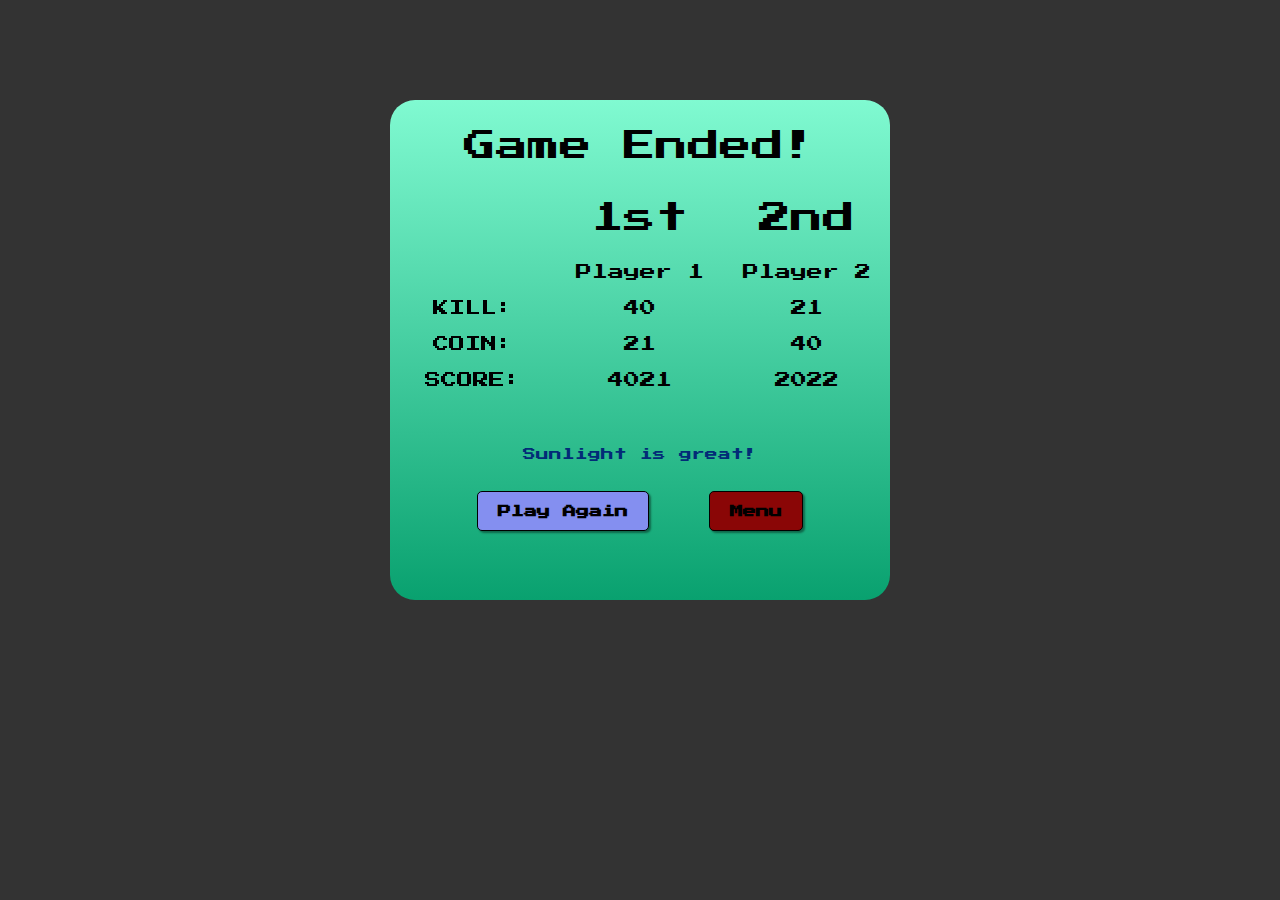
==== public/gameOver.html @ ab4b024e "Gameover page" ====
<!DOCTYPE html>
<html>
<head>
    <title>Result</title>
    <link href="https://fonts.googleapis.com/css2?family=Press+Start+2P" rel="stylesheet">
    <link href="ggstyle.css" rel="stylesheet">
</head>
<body>
    <div id="stat-overlay">
        <div id="stat-container">
            <div id="stat-title" class="title">Game Ended!</div>
            <div class="row">
                <div id="info-title" class="column">
                    <div id="info-kill" class="content">KILL:</div>
                    <div id="info-coin" class="content">COIN:</div>
                    <div id="info-score" class="content">SCORE:</div>
                </div>
                <div id="stat-player1" class="column">
                    <div id="player1-rank" class="title">1st</div>
                    <div id="player1-name" class="content">Player 1</div>
                    <div id="player1-kill" class="content">0</div>
                    <div id="player1-coin" class="content">0</div>
                    <div id="player1-score" class="content">0</div>
                </div>
                <div id="stat-player2" class="column">
                    <div id="player2-rank" class="title">2nd</div>
                    <div id="player2-name" class="content">Player 2</div>
                    <div id="player2-kill" class="content">0</div>
                    <div id="player2-coin" class="content">0</div>
                    <div id="player2-score" class="content">0</div>
                </div>
            </div>
            <div id="promotion">Consider giving an A+ for us!</div>
            <div id="controller">
                <button id="play-again">Play Again</button>
                <button id="return-to-title">Menu</button>
            </div>
        </div>
    </div>

    <script src="https://code.jquery.com/jquery-3.6.0.min.js"></script>
    <script src="./scripts/stats.js"></script>
    <script>
    $(document).ready(function() {
        /* Get the canvas and 2D context */
        Stats.gameOver()
    
    });
    </script>
</body>
</html>
---- public/ggstyle.css ----
body {
    font-family: "Press Start 2P", sans-serif;
    
}

button {
    font-family: "Press Start 2P", sans-serif;
    font-weight: bold;
    height: 40px;
    border: 1px solid black;
    background: #848ff0;
    box-shadow: 2px 2px 2px rgb(0, 0, 0, 0.4);
    padding: 0 20px;
    transition: 1s background;
    cursor: pointer;
    margin: 30px;
    border-radius: 5px;
}

button:hover {
    background: #d5d5e0;
}

.title{
    font-size: 200%;
    text-align: center;
    padding: 20px;
}

.content{
    font-size: 100%;
    text-align: center;
    padding: 10px;
}

.column{
    float: left;
    width: 33.33%;
}

.row:after {
    content: "";
    display: table;
    clear: both;
  }

#stat-title{
    padding-top: 30px;
}

#info-title{
    transform: translateY(100%);
}

#stat-container {
    margin: auto;
    margin-top: 100px;
    width: 500px;
    height: 500px;
    align-self: center;
    background: linear-gradient(rgb(128, 250, 209), rgb(9, 161, 111));
    border-radius: 25px;
}

#promotion{
    padding-top: 50px;
    text-align: center;
    font-size: 80%;
    color: rgb(2, 43, 119);
}

#controller{
    display: flex;  
    justify-content: center;  
}

#return-to-title{
    background-color: #8a0606;
}
#return-to-title:hover {
    background: #dd7070;
}

#stat-overlay{
    position: fixed;
    top: 0; left: 0;
    width: 100%; height: 100%;
    background: rgba(0, 0, 0, 0.8);
}
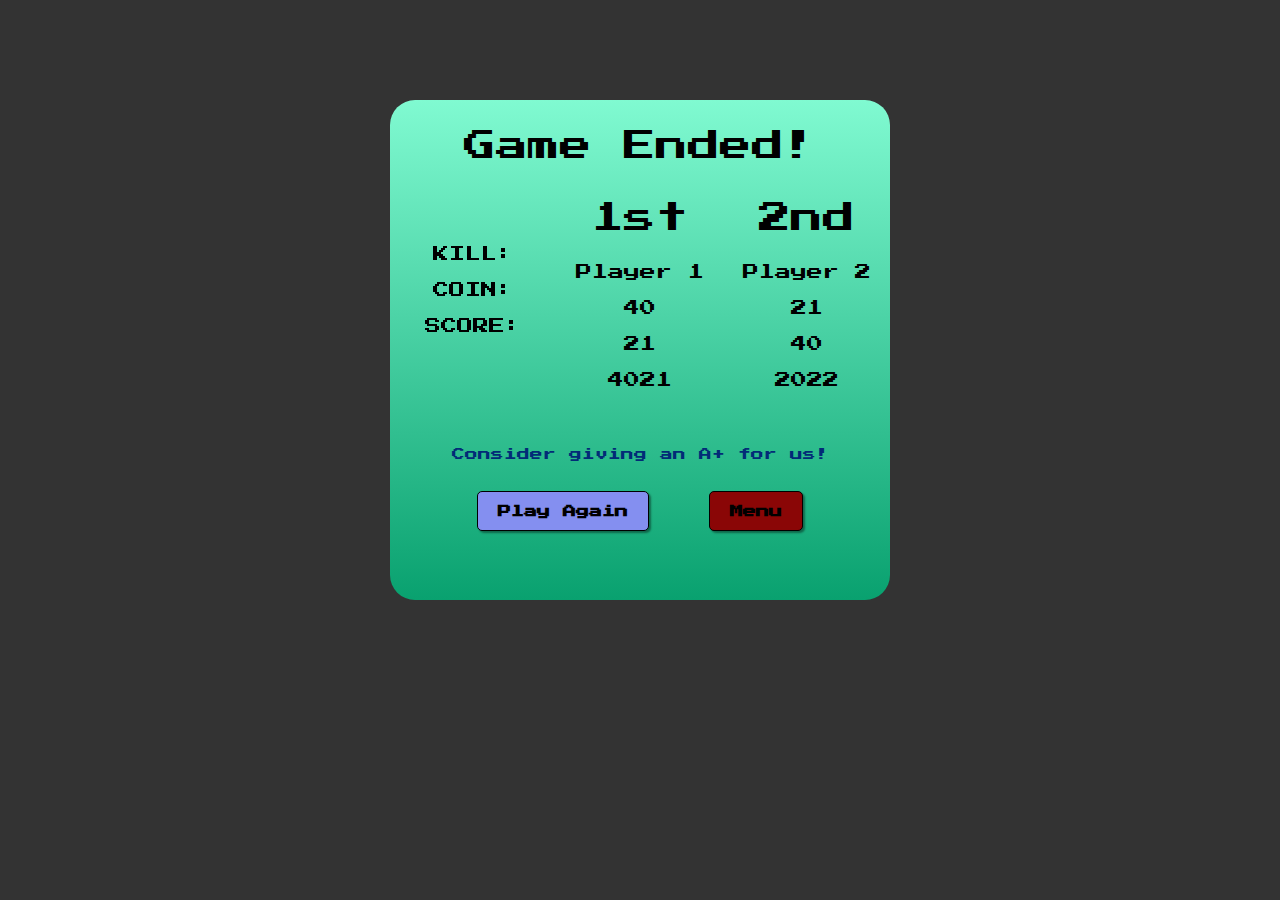
==== commit 8dcd4560: "Stat update" ====
--- a/public/gameOver.html
+++ b/public/gameOver.html
@@ -44,6 +44,26 @@
     $(document).ready(function() {
         /* Get the canvas and 2D context */
         Stats.gameOver()
+        const soc = Socket.getSocket()
+        soc.emit("request stat")
+        soc.on("stat", (p1, p1k, p2, p2k) => {
+            $("#player1-name").html(p1)
+            $("#player2-name").html(p2)
+            $("#player1-kill").html(p1k)
+            $("#player2-kill").html(p2k)
+
+            if(p1k > p2k){
+                $("#player1-rank").html("1st")
+                $("#player2-rank").html("2nd")
+            }else if (p2k > p1k){
+                $("#player2-rank").html("1st")
+                $("#player1-rank").html("2nd")
+            }else{
+                $("#player2-rank").html("1st")
+                $("#player1-rank").html("1st")
+            }
+
+        })
     
     });
     </script>
--- a/public/ggstyle.css
+++ b/public/ggstyle.css
@@ -1,6 +1,5 @@
 body {
     font-family: "Press Start 2P", sans-serif;
-    
 }
 
 button {
@@ -21,13 +20,21 @@
     background: #d5d5e0;
 }
 
+* {
+    font-family: "Press Start 2P", sans-serif;
+    color: black;
+}
+
+
 .title{
+    font-family: "Press Start 2P", sans-serif;
     font-size: 200%;
     text-align: center;
     padding: 20px;
 }
 
 .content{
+    font-family: "Press Start 2P", sans-serif;
     font-size: 100%;
     text-align: center;
     padding: 10px;
@@ -49,7 +56,7 @@
 }
 
 #info-title{
-    transform: translateY(100%);
+    transform: translateY(50%);
 }
 
 #stat-container {
@@ -63,6 +70,7 @@
 }
 
 #promotion{
+    font-family: "Press Start 2P", sans-serif;
     padding-top: 50px;
     text-align: center;
     font-size: 80%;
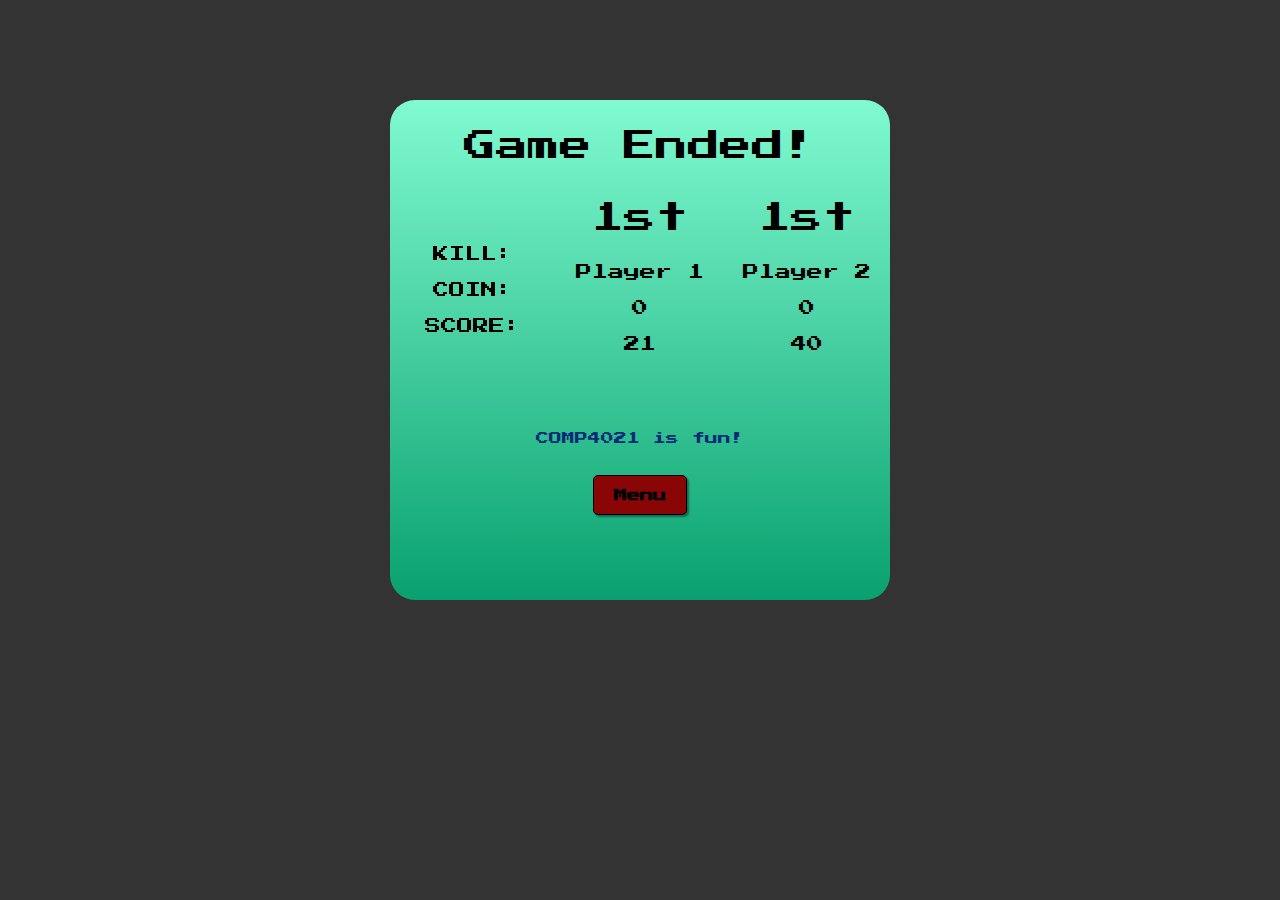
==== commit 67a02847: "Menu button" ====
--- a/public/gameOver.html
+++ b/public/gameOver.html
@@ -32,7 +32,7 @@
             </div>
             <div id="promotion">Consider giving an A+ for us!</div>
             <div id="controller">
-                <button id="play-again">Play Again</button>
+                
                 <button id="return-to-title">Menu</button>
             </div>
         </div>
@@ -47,22 +47,20 @@
         const soc = Socket.getSocket()
         soc.emit("request stat")
         soc.on("stat", (p1, p1k, p2, p2k) => {
-            $("#player1-name").html(p1)
-            $("#player2-name").html(p2)
-            $("#player1-kill").html(p1k)
-            $("#player2-kill").html(p2k)
+            Stats.gameOver(p1, p1k, p2, p2k)
 
-            if(p1k > p2k){
-                $("#player1-rank").html("1st")
-                $("#player2-rank").html("2nd")
-            }else if (p2k > p1k){
-                $("#player2-rank").html("1st")
-                $("#player1-rank").html("2nd")
-            }else{
-                $("#player2-rank").html("1st")
-                $("#player1-rank").html("1st")
-            }
+        })
 
+        $("#return-to-title").on("click", () => {
+            $("#game-screen").load("index.html");   
+            $("#game-screen").hide()
+            UI.initialize()
+            SignInForm.hide();
+            UserPanel.update(Authentication.getUser());
+            UserPanel.show();
+
+            Socket.connect();
+            $("#container").show()
         })
     
     });
--- a/public/ggstyle.css
+++ b/public/ggstyle.css
@@ -18,6 +18,7 @@
 
 button:hover {
     background: #d5d5e0;
+    margin: 30px;
 }
 
 * {
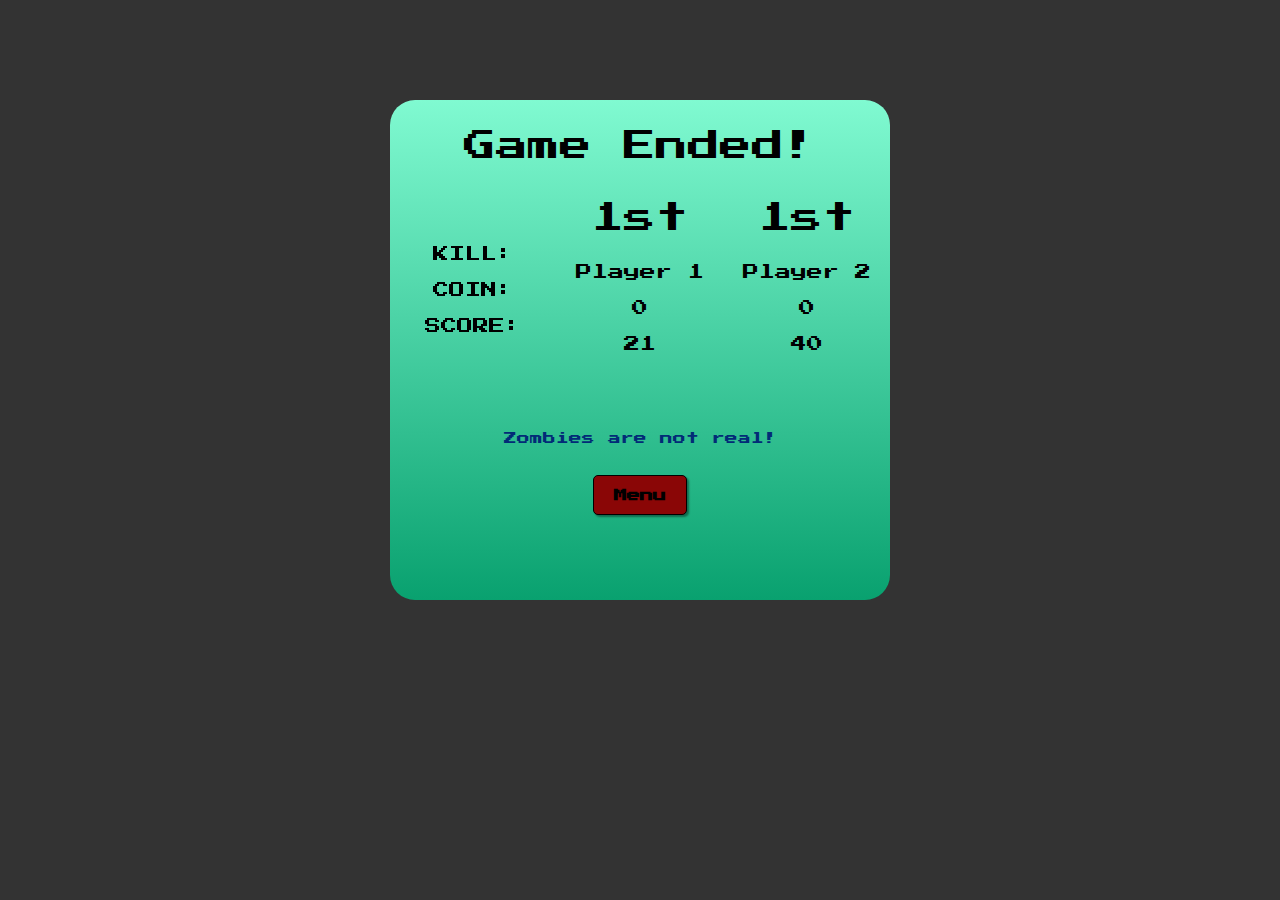
==== commit 667d32c9: "bug fixed" ====
--- a/public/gameOver.html
+++ b/public/gameOver.html
@@ -51,17 +51,7 @@
 
         })
 
-        $("#return-to-title").on("click", () => {
-            $("#game-screen").load("index.html");   
-            $("#game-screen").hide()
-            UI.initialize()
-            SignInForm.hide();
-            UserPanel.update(Authentication.getUser());
-            UserPanel.show();
-
-            Socket.connect();
-            $("#container").show()
-        })
+        
     
     });
     </script>
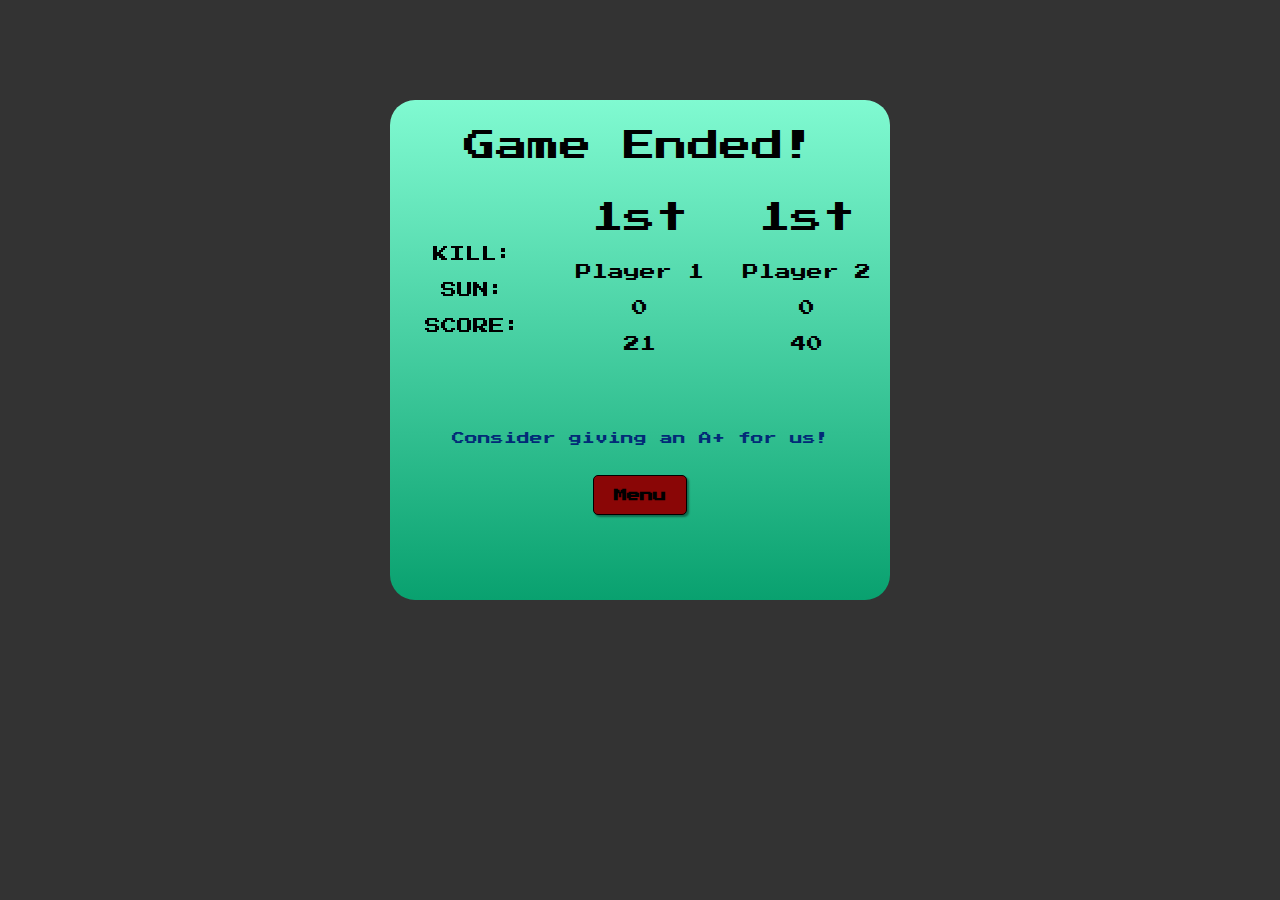
==== commit 228df7e1: "Add sun collected" ====
--- a/public/gameOver.html
+++ b/public/gameOver.html
@@ -12,7 +12,7 @@
             <div class="row">
                 <div id="info-title" class="column">
                     <div id="info-kill" class="content">KILL:</div>
-                    <div id="info-coin" class="content">COIN:</div>
+                    <div id="info-coin" class="content">SUN:</div>
                     <div id="info-score" class="content">SCORE:</div>
                 </div>
                 <div id="stat-player1" class="column">
@@ -46,8 +46,8 @@
         Stats.gameOver()
         const soc = Socket.getSocket()
         soc.emit("request stat")
-        soc.on("stat", (p1, p1k, p2, p2k) => {
-            Stats.gameOver(p1, p1k, p2, p2k)
+        soc.on("stat", (p1, p1k, p1s, p2, p2k, p2s) => {
+            Stats.gameOver(p1, p1k, p1s, p2, p2k, p2s)
 
         })
 
